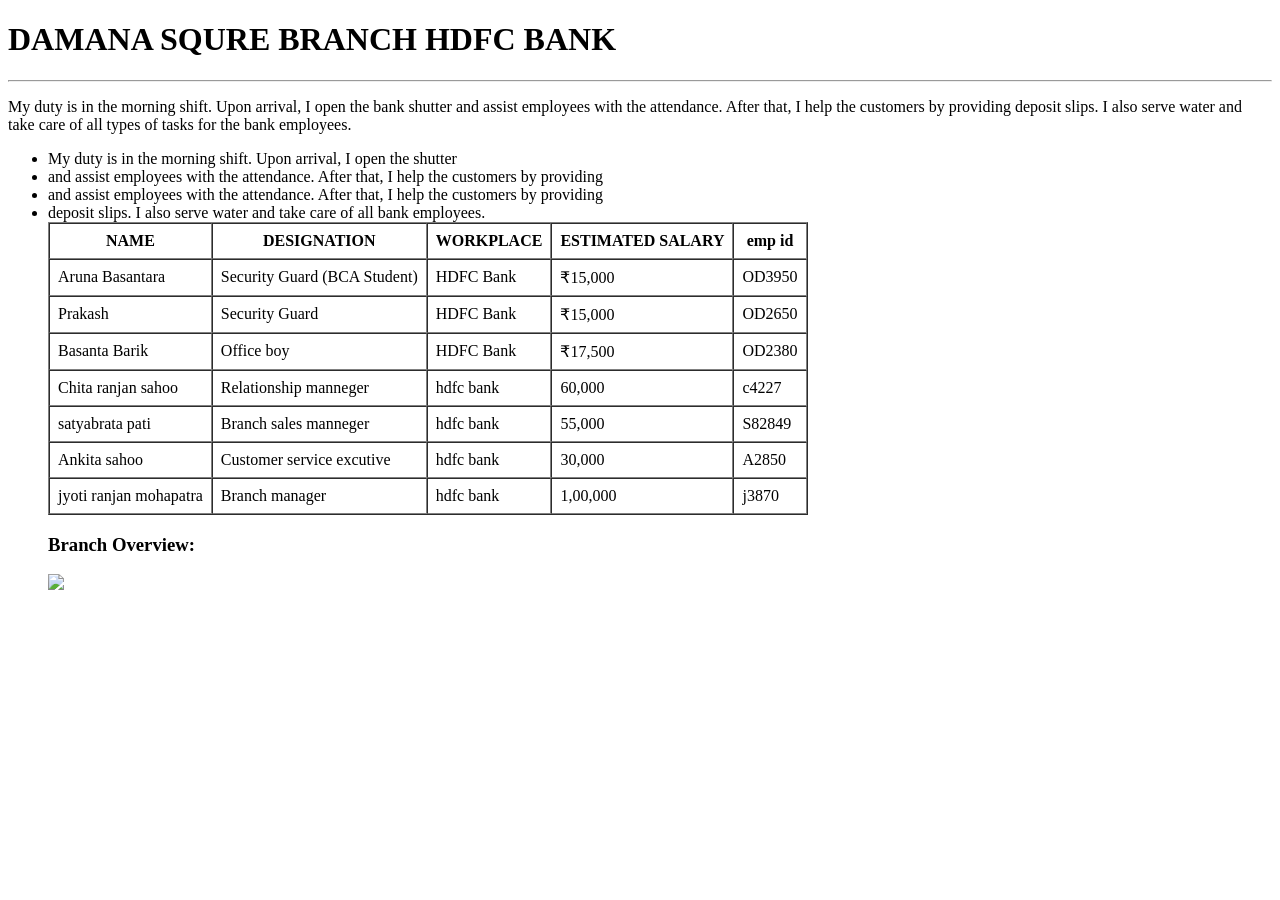
==== HDFC BANK EMPLOYE SALLARY.html @ 9a9b20a1 "GITHUB" ====
<!DOCTYPE html>
<html lang="en">
<head>
    <meta charset="UTF-8">
    <meta name="viewport" content="width=device-width, initial-scale=1.0">
    <title>DAMANA SQURE BRANCH HDFC BANK</title>
</head>
<body>
    <H1>DAMANA SQURE BRANCH HDFC BANK</H1>
    <Hr>
<P><p>
    My duty is in the morning shift. Upon arrival, I open the bank shutter and assist employees with the attendance. After that, I help the customers by providing deposit slips. I also serve water and take care of all types of tasks for the bank employees.
</p>
</P>
    <h> 

    <ul>
<li>My duty is in the morning shift. Upon arrival, I open the shutter</li>
<li>and assist employees with the attendance. After that, I help the customers by providing</li>
<li>and assist employees with the attendance. After that, I help the customers by providing</li>
<li>deposit slips. I also serve water and take care of all  bank employees.</li>


<table border="1" cellpadding="8" cellspacing="0">
    <!-- ୧ମ ଲାଇନ୍: Table Headers (<th>) ମୁଖ୍ୟ ସିରୋନାମା -->
    <tr>
        <th>NAME</th>
        <th>DESIGNATION</th>
        <th>WORKPLACE</th>
        <th>ESTIMATED SALARY</th>
        <th>emp id</th>
    </tr>

    <!-- ୨ୟ ଲାଇନ୍: ଅରୁଣଙ୍କ ବିବରଣୀ (<td>) -->
    <tr>
        <td>Aruna Basantara</td>
        <td>Security Guard (BCA Student)</td>
        <td>HDFC Bank</td>
        <td>₹15,000</td>
        <td>OD3950</td>
    </tr>

    <!-- ୩ୟ ଲାଇନ୍: ପ୍ରକାଶଙ୍କ ବିବରଣୀ (<td>) -->
    <tr>
        <td>Prakash</td>
        <td>Security Guard</td>
        <td>HDFC Bank</td>
        <td>₹15,000</td>
        <td>OD2650</td>

    </tr>
    
        <td>Basanta Barik</td>
        <td>Office boy</td>
        <td>HDFC Bank</td>
        <td>₹17,500</td>
        <td>OD2380</td>

    </tr>

    <td>Chita ranjan sahoo</td>
    <td>Relationship manneger</td>
    <td>hdfc bank</td>
    <td>60,000</td>
    <td>c4227</td>

</tr>

<td>satyabrata pati</td>
<td>Branch sales manneger</td>
<td>hdfc bank</td>
<td>55,000</td>
<td>S82849</td>

</tr>

<td>Ankita sahoo</td>
<td>Customer service excutive</td>
<td>hdfc bank</td>
<td>30,000</td>
<td>A2850</td>

</tr>
<td>jyoti ranjan mohapatra</td>
<td>Branch manager</td>
<td>hdfc bank</td>
<td>1,00,000</td>
<td>j3870</td>

</tr>
</table>


</body>
</html>


<h3>Branch Overview:</h3>
<img src="https://www.google.com/imgres?q=notebook&imgurl=https%3A%2F%2Ftiimg.tistatic.com%2Ffp%2F3%2F008%2F030%2Fglossy-cover-and-rectangular-plain-paper-writing-spiral-binding-notebook-for-office-use-183.jpg&imgrefurl=https%3A%2F%2Fwww.tradeindia.com%2Fproducts%2Fenvironment-friendly-and-hard-binding-bright-paper-classmate-notebooks-8030183.html&docid=-oklo09beLTpxM&tbnid=ln0_UYYiCFYmWM&vet=12ahUKEwiyq5aqi4qXAxX_2DgGHUvHJiYQnPAOegUIkAEQAA..i&w=500&h=500&hcb=2&ved=2ahUKEwiyq5aqi4qXAxX_2DgGHUvHJiYQnPAOegUIkAEQAA"
<br><br>


</a>
<br><br>
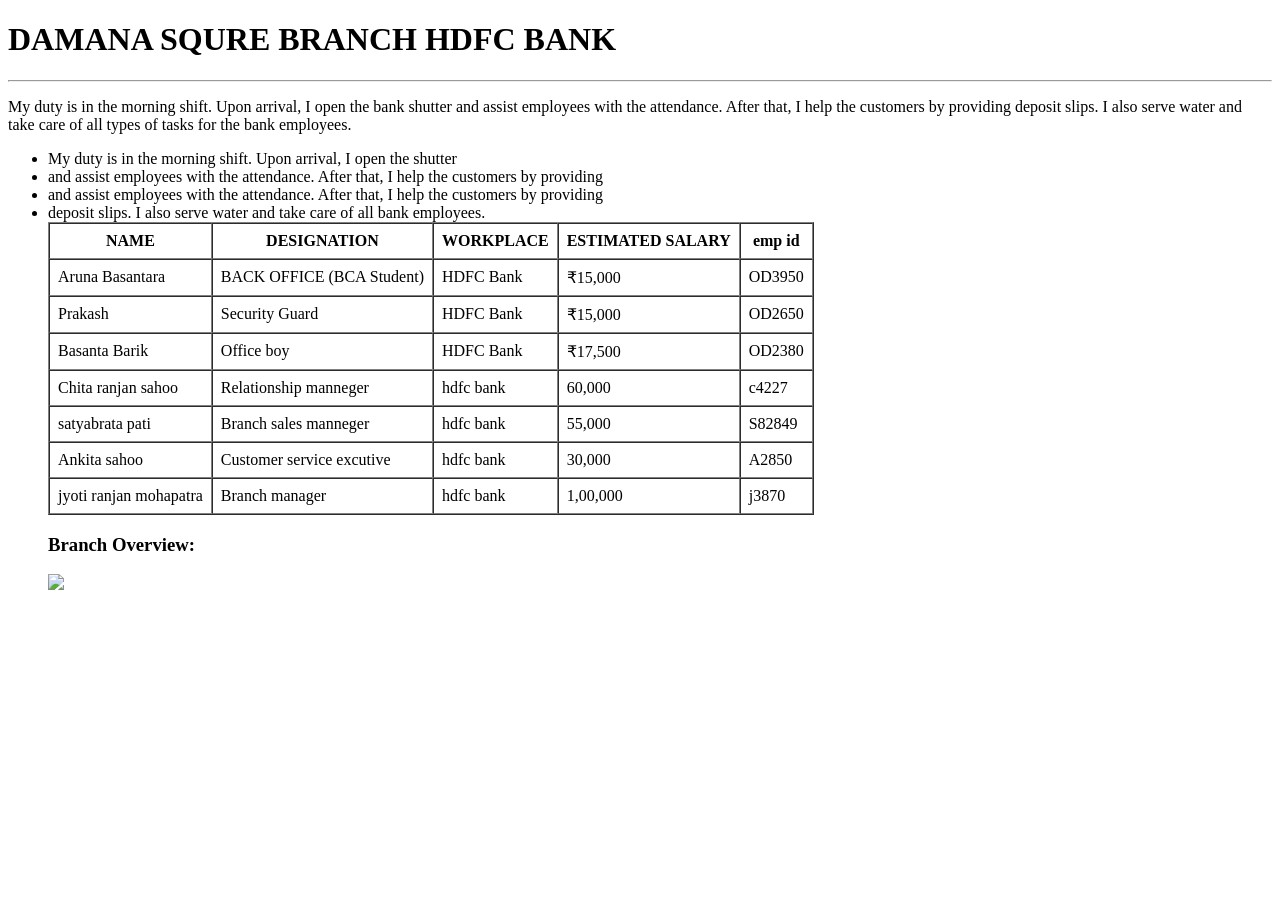
==== commit b02b78a9: "Fix HTML formatting and employee information Corrected HTML structure and fixed employee details." ====
--- a/HDFC BANK EMPLOYE SALLARY.html
+++ b/HDFC BANK EMPLOYE SALLARY.html
@@ -22,7 +22,7 @@
 
 
 <table border="1" cellpadding="8" cellspacing="0">
-    <!-- ୧ମ ଲାଇନ୍: Table Headers (<th>) ମୁଖ୍ୟ ସିରୋନାମା -->
+   
     <tr>
         <th>NAME</th>
         <th>DESIGNATION</th>
@@ -31,16 +31,16 @@
         <th>emp id</th>
     </tr>
 
-    <!-- ୨ୟ ଲାଇନ୍: ଅରୁଣଙ୍କ ବିବରଣୀ (<td>) -->
+   
     <tr>
         <td>Aruna Basantara</td>
-        <td>Security Guard (BCA Student)</td>
+        <td>BACK OFFICE (BCA Student)</td>
         <td>HDFC Bank</td>
         <td>₹15,000</td>
         <td>OD3950</td>
     </tr>
 
-    <!-- ୩ୟ ଲାଇନ୍: ପ୍ରକାଶଙ୍କ ବିବରଣୀ (<td>) -->
+    
     <tr>
         <td>Prakash</td>
         <td>Security Guard</td>
